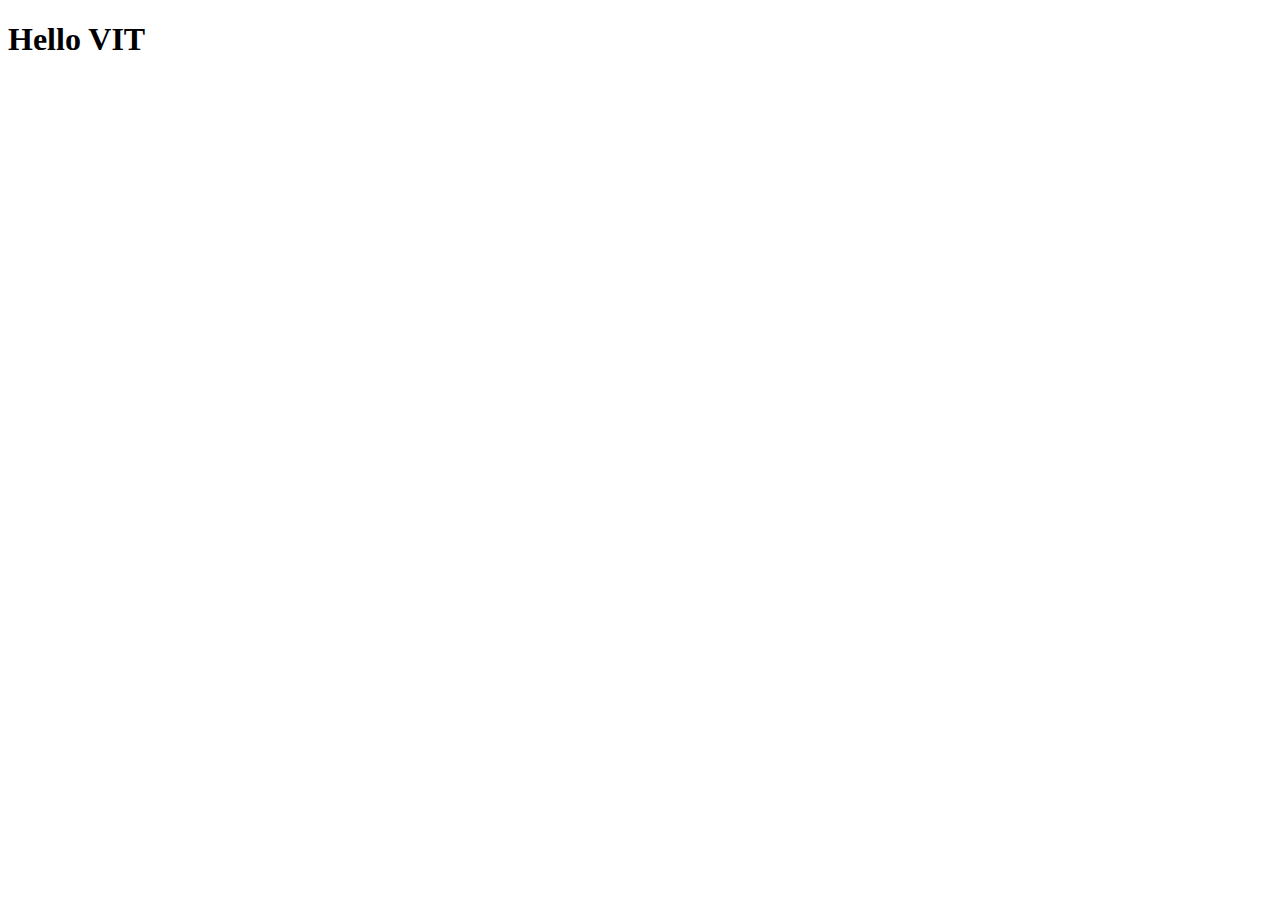
==== 4/index.html @ 3ff071ba "small changes" ====
<!-- CSS -->
<!DOCTYPE html>
<html lang="en">
<head>
   <meta charset="UTF-8">
   <meta name="viewport" content="width=device-width, initial-scale=1.0">
   <meta http-equiv="X-UA-Compatible" content="ie=edge">
   <title>VIT</title>
   <!-- One -->
  <style>
    body{

    }
  </style>
  <!-- Two -->
  <link rel="stylesheet" href="style.css">

</head>
<body>

  <!-- Three -->
  <h1 style="">Hello VIT</h1>

  
</body>
</html>
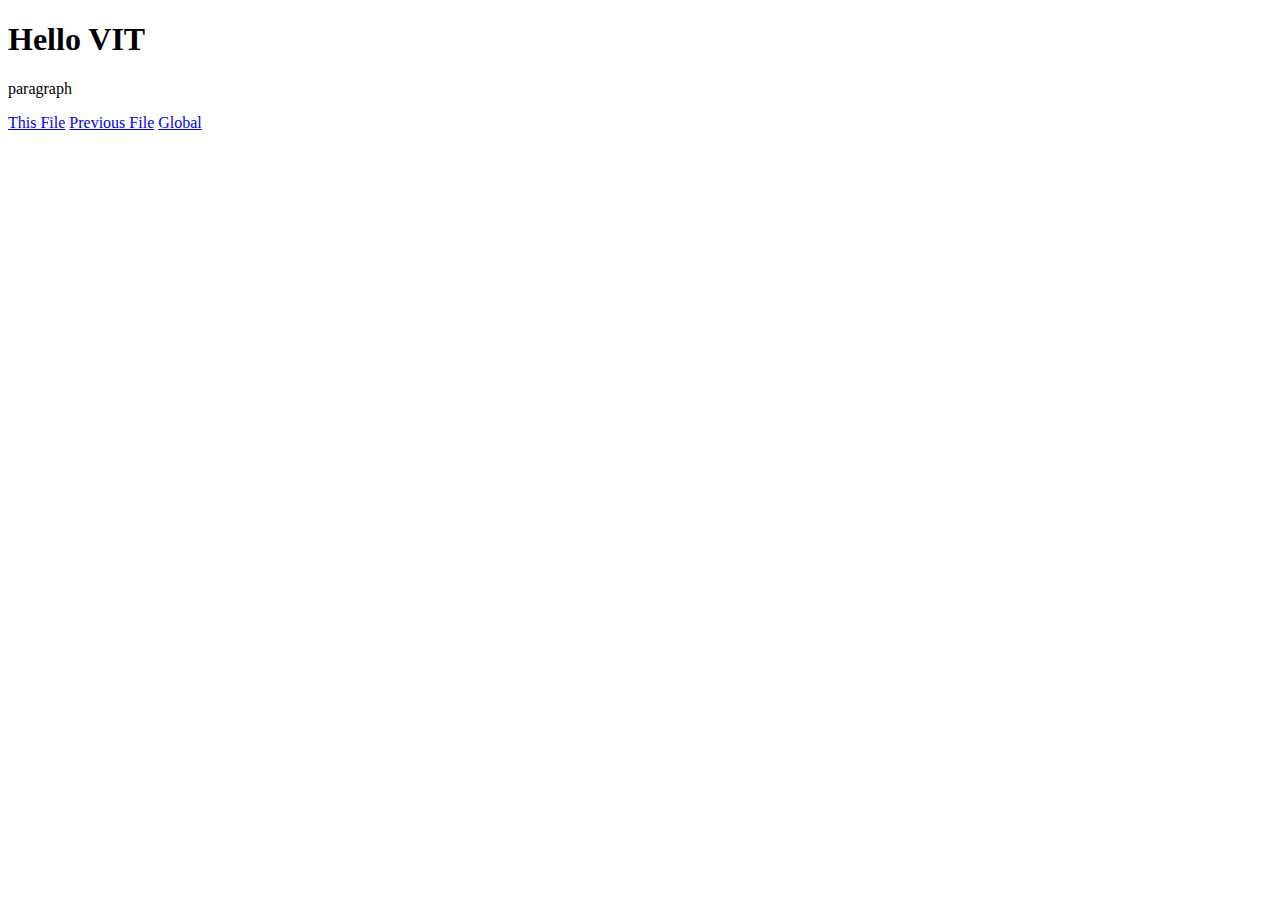
==== commit dc63a8b0: "basics" ====
--- a/4/index.html
+++ b/4/index.html
@@ -21,6 +21,17 @@
   <!-- Three -->
   <h1 style="">Hello VIT</h1>
 
+  <!-- element , Class ,Id  -->
+
+  <p class="pclass" id="pid">paragraph</p>
+
+  <!-- path -->
+
+  <a href="./">This File</a>
+  <a href="../">Previous File</a>
+  <a href="http://google.com/">Global</a>
+
+
   
 </body>
 </html>